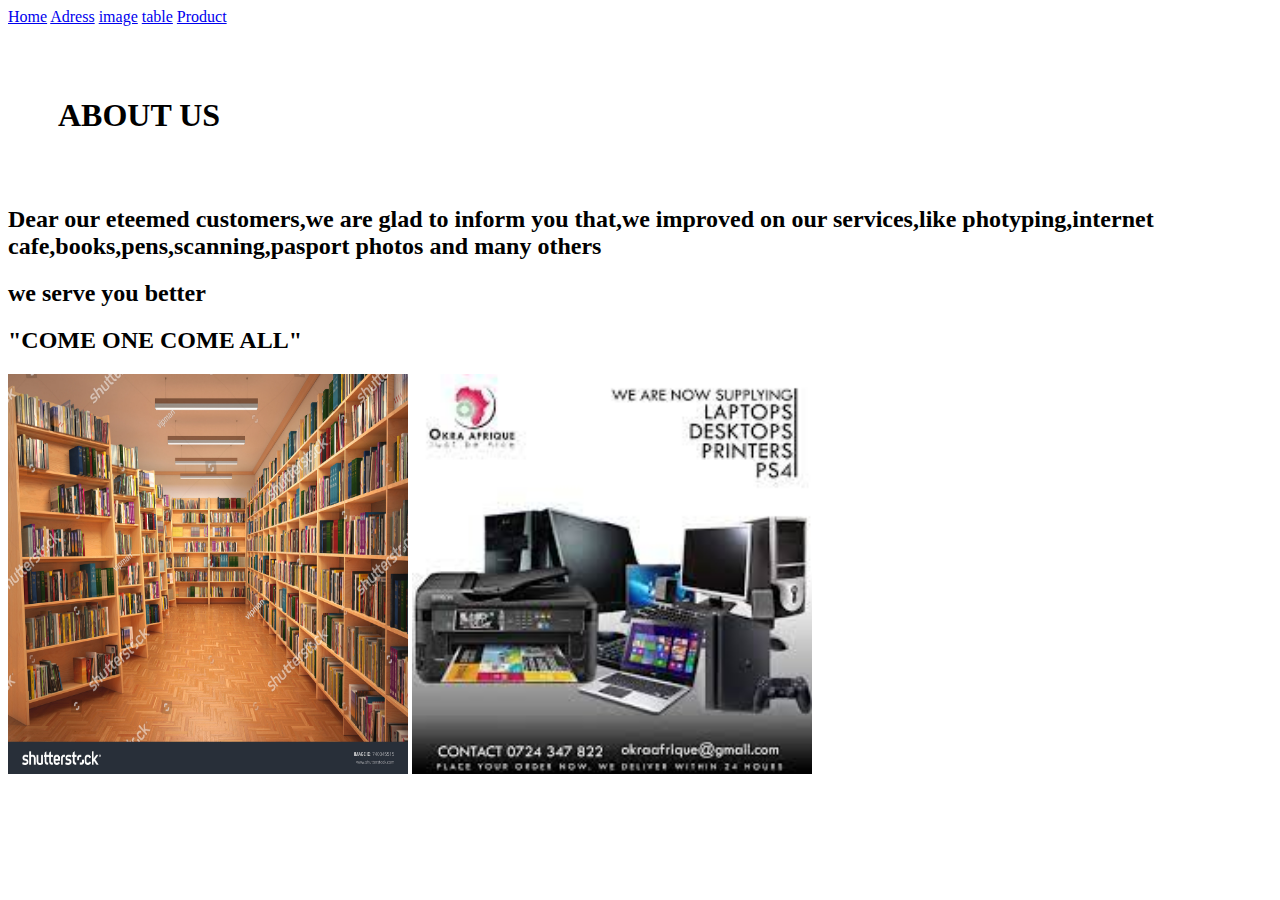
==== About.html @ 81ce2f4e "fourth commit" ====
<!DOCTYPE html>
<html lang="en">
<head>
    <meta charset="UTF-8">
    <meta http-equiv="X-UA-Compatible" content="IE=edge">
    <meta name="viewport" content="width=device-width, initial-scale=1.0">
    <title>Document</title>
    <link rel="stylesheet" href="style.css">
    
    
</head>
<body>
    <a href="index.html">Home</a>
    <a href="adress.html">Adress</a>
    <a href="image.html">image</a>
    <a href="table.html">table</a>
    <a href="product.html">Product</a>

    <h1>ABOUT US</h1>
<h2>Dear our eteemed customers,we are glad to inform you that,we improved on our services,like photyping,internet cafe,books,pens,scanning,pasport photos and many others  </h2>
<h2>we serve you better</h2>
<h2>"COME ONE COME ALL"</h2>
<img src="/may/stock-photo-bookshelf-in-book-store-d-illustration-740045515.jpg" width="400"height="400">
<img src="/man.comput/computers.jpeg" width="400" height="400">
</body>
</html>
---- style.css ----
h1{
color: black;
text-align:left;
padding: 50px;

}

body a{
   text-emphasis-color:blue;
   text-align:right;
   
}
h4{
    text-decoration-style: solid;
    text-align: start;
}
table{
table-layout: auto;
  border:1px solid black;
  text-align: left;
  tab-size: 60px;
}
h2{
    text-align:left;
}
img{
    background-size: 80%
    
    
    }
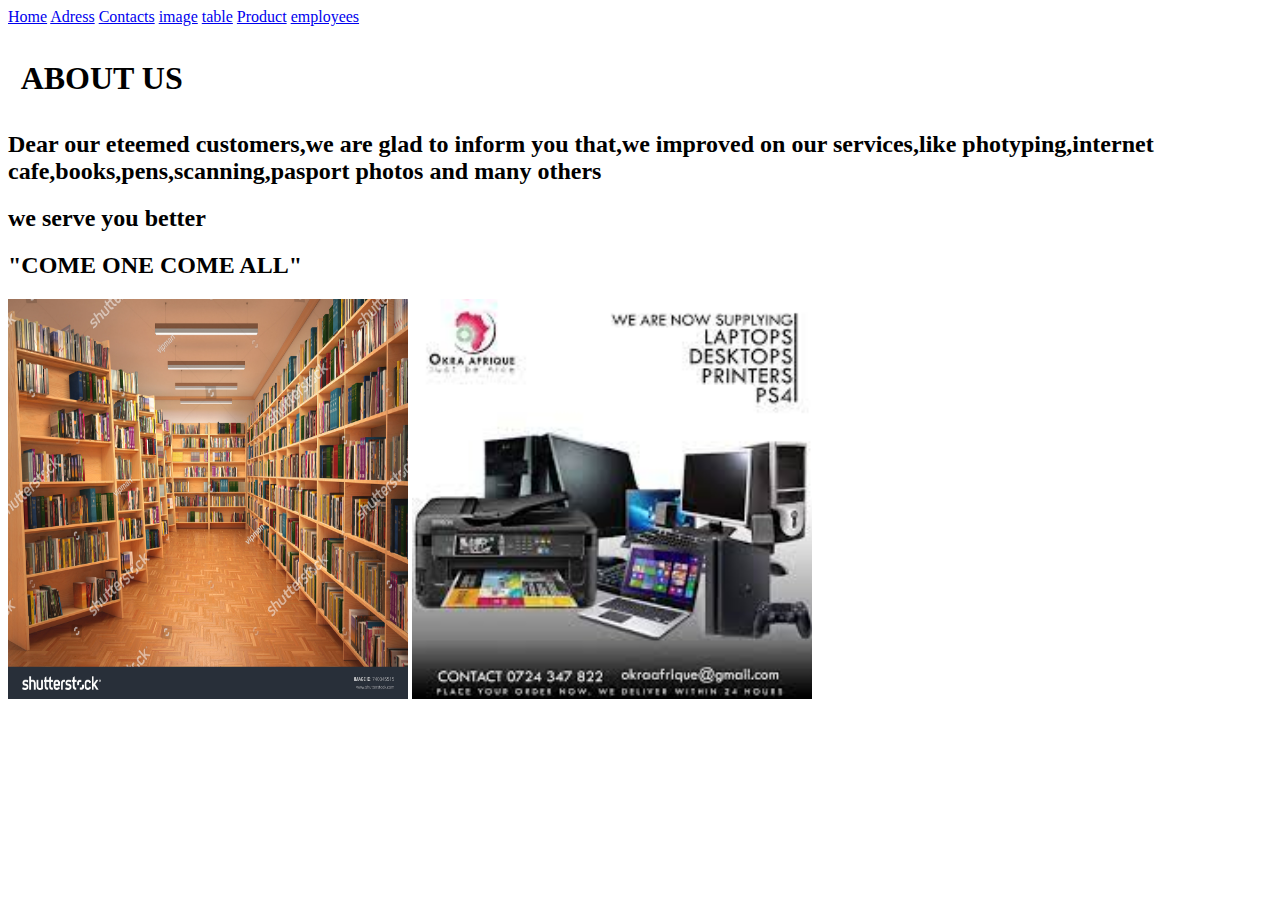
==== commit 7b496878: "changes" ====
--- a/About.html
+++ b/About.html
@@ -10,12 +10,15 @@
     
 </head>
 <body>
+    <nav>
     <a href="index.html">Home</a>
     <a href="adress.html">Adress</a>
+    <a href="contacts.html">Contacts</a>
     <a href="image.html">image</a>
     <a href="table.html">table</a>
     <a href="product.html">Product</a>
-
+    <a href="emp.html">employees</a>
+</nav>
     <h1>ABOUT US</h1>
 <h2>Dear our eteemed customers,we are glad to inform you that,we improved on our services,like photyping,internet cafe,books,pens,scanning,pasport photos and many others  </h2>
 <h2>we serve you better</h2>
--- a/style.css
+++ b/style.css
@@ -1,13 +1,14 @@
 h1{
 color: black;
 text-align:left;
-padding: 50px;
-
+padding:1%;
 }
 
-body a{
-   text-emphasis-color:blue;
+div{
+   text-align: end;
    text-align:right;
+   -ms-text-size-adjust: 25%;
+
    
 }
 h4{
@@ -27,5 +28,7 @@
     background-size: 80%
     
     
-    }
+}
+
+
     
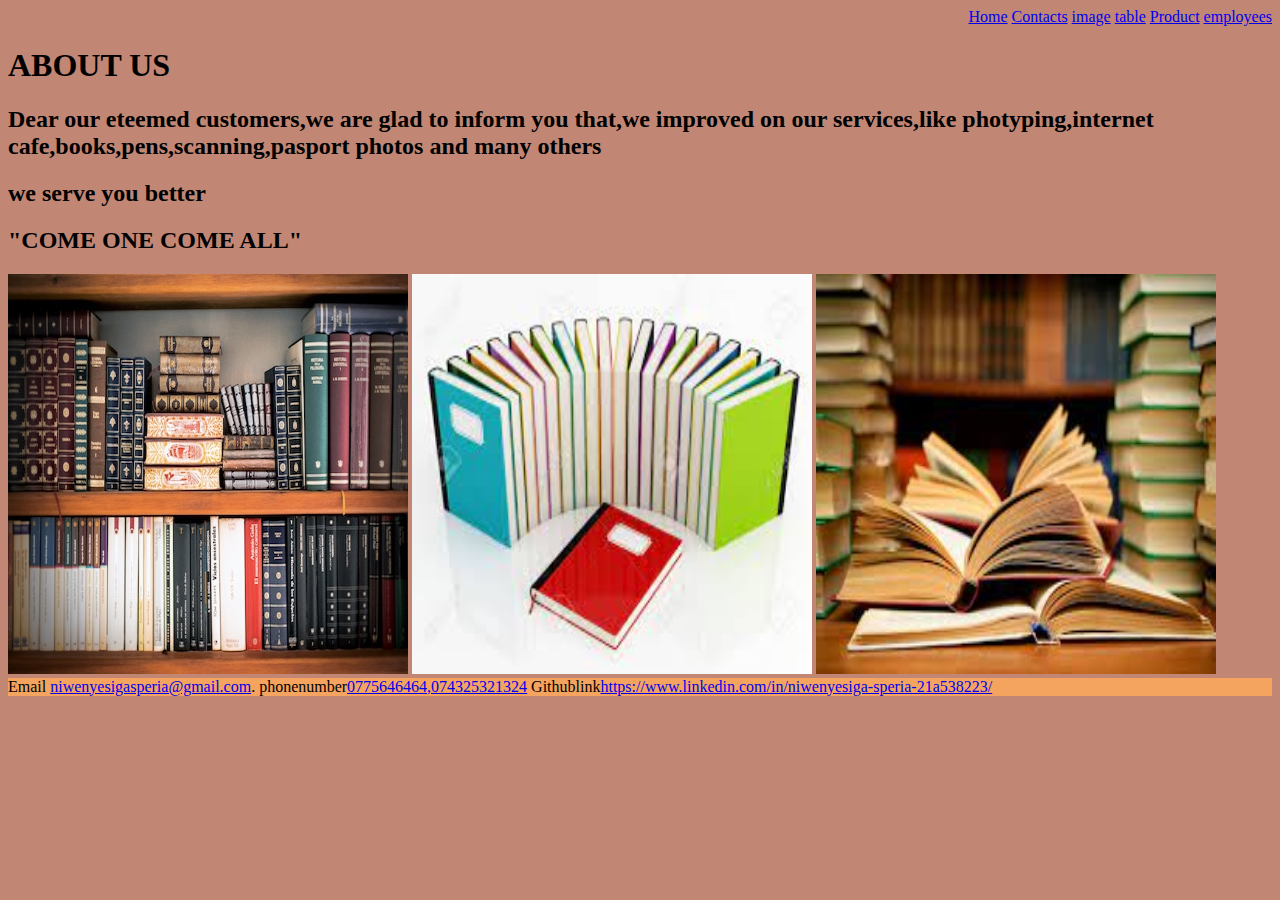
==== commit cb9cd716: "third commit" ====
--- a/About.html
+++ b/About.html
@@ -10,20 +10,29 @@
     
 </head>
 <body>
+    <div class="abt">
     <nav>
     <a href="index.html">Home</a>
-    <a href="adress.html">Adress</a>
+   
     <a href="contacts.html">Contacts</a>
     <a href="image.html">image</a>
     <a href="table.html">table</a>
     <a href="product.html">Product</a>
     <a href="emp.html">employees</a>
+</div>
 </nav>
     <h1>ABOUT US</h1>
 <h2>Dear our eteemed customers,we are glad to inform you that,we improved on our services,like photyping,internet cafe,books,pens,scanning,pasport photos and many others  </h2>
 <h2>we serve you better</h2>
 <h2>"COME ONE COME ALL"</h2>
-<img src="/may/stock-photo-bookshelf-in-book-store-d-illustration-740045515.jpg" width="400"height="400">
-<img src="/man.comput/computers.jpeg" width="400" height="400">
+<img src="/may/booook.jpg"width="400"height="400">
+<img src="/may/booooooooooookkk.jpeg"width="400" height="400">
+<img src="/may/bookk.jpeg"width="400"height="400">
+<div>
+<div class="footer">
+    Email <a href="niwenyesigasperia@gmail.com">niwenyesigasperia@gmail.com</a>. 
+    phonenumber<a href="0775646464,074325321324">0775646464,074325321324</a>
+Githublink<a href="Github">https://www.linkedin.com/in/niwenyesiga-speria-21a538223/</a>
+</div>
 </body>
 </html>--- a/style.css
+++ b/style.css
@@ -1,7 +1,15 @@
+.sam{
+ text-align: right; 
+margin-top: -5%;  
+text-size-adjust: 60%;
+text-decoration-color: rgb(11, 11, 11);
+text-transform: capitalize;
+box-shadow: 7%;
+}
 h1{
 color: black;
 text-align:left;
-padding:1%;
+padding-bottom: -30%;
 }
 
 div{
@@ -15,20 +23,111 @@
     text-decoration-style: solid;
     text-align: start;
 }
-table{
-table-layout: auto;
-  border:1px solid black;
+.dean{
+
+  border: 30px solid rgb(67, 47, 47);
   text-align: left;
-  tab-size: 60px;
+
+ 
+  width: 50%;
+  height: 46%;
+  
+
+  
+ 
+}
+.th{
+    height: 60%;
+    text-align: center;
+
+}
+.td {
+    height: 50px;
+    vertical-align: bottom;
+  }
+
+.brez{
+    text-align: left;
+    padding-top:40% ;
+    height: 30px;
+    width: 30px;
+
+}
+.breria{
+    text-align: right;
+    padding-bottom:40% ;
+    height: 30px;
+    width: 30px;
+
 }
 h2{
     text-align:left;
 }
 img{
-    background-size: 80%
-    
-    
+    background-size: 80% 90%;
 }
+body{
+    background-color: rgb(193, 135, 116);
+}
+.listemp{
+    text-align: left;
+    image-rendering:crisp-edges;
+    padding-left: 20px;
+    }
+    .dallen{
+        text-align: left;
+       image-rendering:optimizeQuality;
+        background-position: center;
+        padding-left: 20px;
+    }
+    .dam{
+    text-align: right;
+    image-rendering: 50%;
+    padding-left: 15PX;
+    }
+    .spe{
+    text-align: right;
+    image-rendering: 50%;
+    padding-left: 10px;
+    }
+    .name{
+       
+        text-align: left;
+        box-shadow: 55%;
+        border-radius: 25%;
+        box-sizing: border-box;
+        -moz-box-flex: 34px;
 
 
-    
+    }
+    .de{
+        padding-top: 45%;
+    }
+    .footer{
+        text-align: left;
+        background-color:rgb(244, 164, 95);
+    }
+        
+    .me{
+    text-size-adjust: 57%;
+    }
+    .god h1{
+        text-emphasis-position: left;
+   
+    font-size: medium;
+
+    }
+    .god ul{
+        font-style: italic;
+        
+    }
+    .navim{
+        text-align: right;
+    }
+    .images{
+        background-color: coral;
+        text-align: left;
+        padding-left: 20px;
+        image-rendering: 40px;
+        border-radius: 30px;
+    }